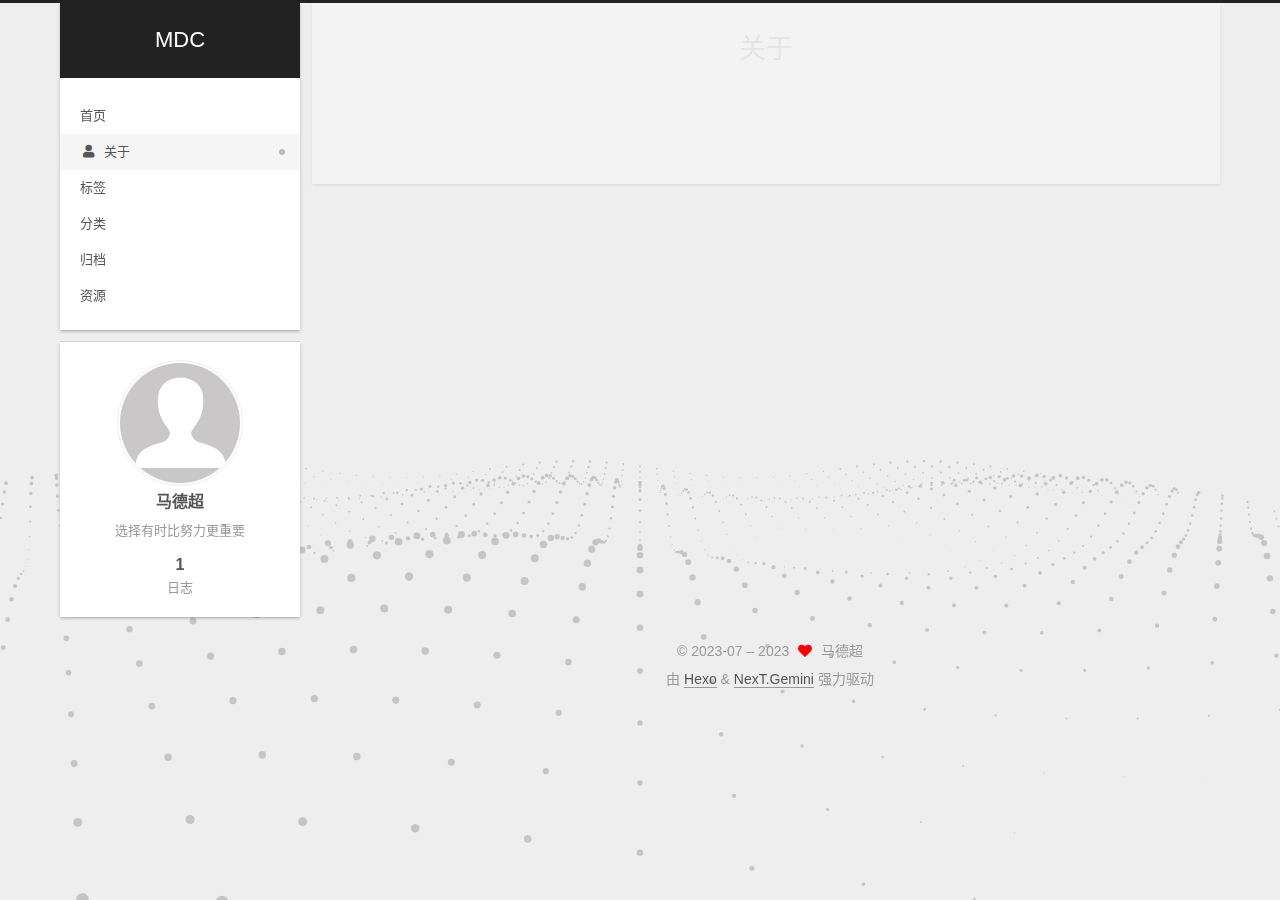
==== about/index.html @ f2f927be "Site updated: 2023-07-15 07:25:05" ====
<!DOCTYPE html>
<html lang="zh-CN">
<head>
  <meta charset="UTF-8">
<meta name="viewport" content="width=device-width, initial-scale=1, maximum-scale=2">
<meta name="theme-color" content="#222">
<meta name="generator" content="Hexo 6.3.0">
  <link rel="apple-touch-icon" sizes="180x180" href="/images/apple-touch-icon-next.png">
  <link rel="icon" type="image/png" sizes="32x32" href="/images/favicon-32x32-next.png">
  <link rel="icon" type="image/png" sizes="16x16" href="/images/favicon-16x16-next.png">
  <link rel="mask-icon" href="/images/logo.svg" color="#222">

<link rel="stylesheet" href="/css/main.css">


<link rel="stylesheet" href="/lib/font-awesome/css/all.min.css">

<script id="hexo-configurations">
    var NexT = window.NexT || {};
    var CONFIG = {"hostname":"chujians.github.io","root":"/","scheme":"Gemini","version":"7.8.0","exturl":false,"sidebar":{"position":"left","display":"post","padding":18,"offset":12,"onmobile":false},"copycode":{"enable":false,"show_result":false,"style":null},"back2top":{"enable":true,"sidebar":false,"scrollpercent":false},"bookmark":{"enable":false,"color":"#222","save":"auto"},"fancybox":false,"mediumzoom":false,"lazyload":false,"pangu":false,"comments":{"style":"tabs","active":null,"storage":true,"lazyload":false,"nav":null},"algolia":{"hits":{"per_page":10},"labels":{"input_placeholder":"Search for Posts","hits_empty":"We didn't find any results for the search: ${query}","hits_stats":"${hits} results found in ${time} ms"}},"localsearch":{"enable":false,"trigger":"auto","top_n_per_article":1,"unescape":false,"preload":false},"motion":{"enable":true,"async":false,"transition":{"post_block":"fadeIn","post_header":"slideDownIn","post_body":"slideDownIn","coll_header":"slideLeftIn","sidebar":"slideUpIn"}}};
  </script>

  <meta name="description" content="选择有时比努力更重要">
<meta property="og:type" content="website">
<meta property="og:title" content="关于">
<meta property="og:url" content="https://chujians.github.io/about/index.html">
<meta property="og:site_name" content="MDC">
<meta property="og:description" content="选择有时比努力更重要">
<meta property="og:locale" content="zh_CN">
<meta property="article:published_time" content="2023-07-14T22:57:13.000Z">
<meta property="article:modified_time" content="2023-07-14T23:01:18.407Z">
<meta property="article:author" content="马德超">
<meta name="twitter:card" content="summary">

<link rel="canonical" href="https://chujians.github.io/about/">


<script id="page-configurations">
  // https://hexo.io/docs/variables.html
  CONFIG.page = {
    sidebar: "",
    isHome : false,
    isPost : false,
    lang   : 'zh-CN'
  };
</script>

  <title>关于 | MDC
</title>
  






  <noscript>
  <style>
  .use-motion .brand,
  .use-motion .menu-item,
  .sidebar-inner,
  .use-motion .post-block,
  .use-motion .pagination,
  .use-motion .comments,
  .use-motion .post-header,
  .use-motion .post-body,
  .use-motion .collection-header { opacity: initial; }

  .use-motion .site-title,
  .use-motion .site-subtitle {
    opacity: initial;
    top: initial;
  }

  .use-motion .logo-line-before i { left: initial; }
  .use-motion .logo-line-after i { right: initial; }
  </style>
</noscript>

</head>

<body itemscope itemtype="http://schema.org/WebPage">
  <div class="container use-motion">
    <div class="headband"></div>

    <header class="header" itemscope itemtype="http://schema.org/WPHeader">
      <div class="header-inner"><div class="site-brand-container">
  <div class="site-nav-toggle">
    <div class="toggle" aria-label="切换导航栏">
      <span class="toggle-line toggle-line-first"></span>
      <span class="toggle-line toggle-line-middle"></span>
      <span class="toggle-line toggle-line-last"></span>
    </div>
  </div>

  <div class="site-meta">

    <a href="/" class="brand" rel="start">
      <span class="logo-line-before"><i></i></span>
      <h1 class="site-title">MDC</h1>
      <span class="logo-line-after"><i></i></span>
    </a>
  </div>

  <div class="site-nav-right">
    <div class="toggle popup-trigger">
    </div>
  </div>
</div>




<nav class="site-nav">
  <ul id="menu" class="main-menu menu">
        <li class="menu-item menu-item-home">

    <a href="/" rel="section"><i class="home fa-fw"></i>首页</a>

  </li>
        <li class="menu-item menu-item-about">

    <a href="/about/" rel="section"><i class="fa fa-user fa-fw"></i>关于</a>

  </li>
        <li class="menu-item menu-item-tags">

    <a href="/tags/" rel="section"><i class="tags fa-fw"></i>标签</a>

  </li>
        <li class="menu-item menu-item-categories">

    <a href="/categories/" rel="section"><i class="th fa-fw"></i>分类</a>

  </li>
        <li class="menu-item menu-item-archives">

    <a href="/archives/" rel="section"><i class="archive fa-fw"></i>归档</a>

  </li>
        <li class="menu-item menu-item-resources">

    <a href="/resources/" rel="section"><i class="download fa-fw"></i>资源</a>

  </li>
  </ul>
</nav>




</div>
    </header>

    
  <div class="back-to-top">
    <i class="fa fa-arrow-up"></i>
    <span>0%</span>
  </div>


    <main class="main">
      <div class="main-inner">
        <div class="content-wrap">
          
  
  

          <div class="content page posts-expand">
            

    
    
    
    <div class="post-block" lang="zh-CN">
      <header class="post-header">

<h1 class="post-title" itemprop="name headline">关于
</h1>

<div class="post-meta">
  

</div>

</header>

      
      
      
      <div class="post-body">
          
      </div>
      
      
      
    </div>
    

    
    
    


          </div>
          

<script>
  window.addEventListener('tabs:register', () => {
    let { activeClass } = CONFIG.comments;
    if (CONFIG.comments.storage) {
      activeClass = localStorage.getItem('comments_active') || activeClass;
    }
    if (activeClass) {
      let activeTab = document.querySelector(`a[href="#comment-${activeClass}"]`);
      if (activeTab) {
        activeTab.click();
      }
    }
  });
  if (CONFIG.comments.storage) {
    window.addEventListener('tabs:click', event => {
      if (!event.target.matches('.tabs-comment .tab-content .tab-pane')) return;
      let commentClass = event.target.classList[1];
      localStorage.setItem('comments_active', commentClass);
    });
  }
</script>

        </div>
          
  
  <div class="toggle sidebar-toggle">
    <span class="toggle-line toggle-line-first"></span>
    <span class="toggle-line toggle-line-middle"></span>
    <span class="toggle-line toggle-line-last"></span>
  </div>

  <aside class="sidebar">
    <div class="sidebar-inner">

      <ul class="sidebar-nav motion-element">
        <li class="sidebar-nav-toc">
          文章目录
        </li>
        <li class="sidebar-nav-overview">
          站点概览
        </li>
      </ul>

      <!--noindex-->
      <div class="post-toc-wrap sidebar-panel">
      </div>
      <!--/noindex-->

      <div class="site-overview-wrap sidebar-panel">
        <div class="site-author motion-element" itemprop="author" itemscope itemtype="http://schema.org/Person">
    <img class="site-author-image" itemprop="image" alt="马德超"
      src="/images/avatar.gif">
  <p class="site-author-name" itemprop="name">马德超</p>
  <div class="site-description" itemprop="description">选择有时比努力更重要</div>
</div>
<div class="site-state-wrap motion-element">
  <nav class="site-state">
      <div class="site-state-item site-state-posts">
          <a href="/archives/">
        
          <span class="site-state-item-count">1</span>
          <span class="site-state-item-name">日志</span>
        </a>
      </div>
  </nav>
</div>



      </div>

    </div>
  </aside>
  <div id="sidebar-dimmer"></div>


      </div>
    </main>

    <footer class="footer">
      <div class="footer-inner">
        

        

<div class="copyright">
  
  &copy; 2023-07 – 
  <span itemprop="copyrightYear">2023</span>
  <span class="with-love">
    <i class="fa fa-heart"></i>
  </span>
  <span class="author" itemprop="copyrightHolder">马德超</span>
</div>
  <div class="powered-by">由 <a href="https://hexo.io/" class="theme-link" rel="noopener" target="_blank">Hexo</a> & <a href="https://theme-next.org/" class="theme-link" rel="noopener" target="_blank">NexT.Gemini</a> 强力驱动
  </div>

        








      </div>
    </footer>
  </div>

  
  <script src="/lib/anime.min.js"></script>
  <script src="/lib/velocity/velocity.min.js"></script>
  <script src="/lib/velocity/velocity.ui.min.js"></script>

<script src="/js/utils.js"></script>

<script src="/js/motion.js"></script>


<script src="/js/schemes/pisces.js"></script>


<script src="/js/next-boot.js"></script>


  <script defer src="/lib/three/three.min.js"></script>
    <script defer src="/lib/three/three-waves.min.js"></script>


  















  

  

</body>
</html>
---- css/main.css ----
:root {
  --body-bg-color: #eee;
  --content-bg-color: #fff;
  --card-bg-color: #f5f5f5;
  --text-color: #555;
  --blockquote-color: #666;
  --link-color: #555;
  --link-hover-color: #222;
  --brand-color: #fff;
  --brand-hover-color: #fff;
  --table-row-odd-bg-color: #f9f9f9;
  --table-row-hover-bg-color: #f5f5f5;
  --menu-item-bg-color: #f5f5f5;
  --btn-default-bg: #fff;
  --btn-default-color: #555;
  --btn-default-border-color: #555;
  --btn-default-hover-bg: #222;
  --btn-default-hover-color: #fff;
  --btn-default-hover-border-color: #222;
}
html {
  line-height: 1.15; /* 1 */
  -webkit-text-size-adjust: 100%; /* 2 */
}
body {
  margin: 0;
}
main {
  display: block;
}
h1 {
  font-size: 2em;
  margin: 0.67em 0;
}
hr {
  box-sizing: content-box; /* 1 */
  height: 0; /* 1 */
  overflow: visible; /* 2 */
}
pre {
  font-family: monospace, monospace; /* 1 */
  font-size: 1em; /* 2 */
}
a {
  background: transparent;
}
abbr[title] {
  border-bottom: none; /* 1 */
  text-decoration: underline; /* 2 */
  text-decoration: underline dotted; /* 2 */
}
b,
strong {
  font-weight: bolder;
}
code,
kbd,
samp {
  font-family: monospace, monospace; /* 1 */
  font-size: 1em; /* 2 */
}
small {
  font-size: 80%;
}
sub,
sup {
  font-size: 75%;
  line-height: 0;
  position: relative;
  vertical-align: baseline;
}
sub {
  bottom: -0.25em;
}
sup {
  top: -0.5em;
}
img {
  border-style: none;
}
button,
input,
optgroup,
select,
textarea {
  font-family: inherit; /* 1 */
  font-size: 100%; /* 1 */
  line-height: 1.15; /* 1 */
  margin: 0; /* 2 */
}
button,
input {
/* 1 */
  overflow: visible;
}
button,
select {
/* 1 */
  text-transform: none;
}
button,
[type='button'],
[type='reset'],
[type='submit'] {
  -webkit-appearance: button;
}
button::-moz-focus-inner,
[type='button']::-moz-focus-inner,
[type='reset']::-moz-focus-inner,
[type='submit']::-moz-focus-inner {
  border-style: none;
  padding: 0;
}
button:-moz-focusring,
[type='button']:-moz-focusring,
[type='reset']:-moz-focusring,
[type='submit']:-moz-focusring {
  outline: 1px dotted ButtonText;
}
fieldset {
  padding: 0.35em 0.75em 0.625em;
}
legend {
  box-sizing: border-box; /* 1 */
  color: inherit; /* 2 */
  display: table; /* 1 */
  max-width: 100%; /* 1 */
  padding: 0; /* 3 */
  white-space: normal; /* 1 */
}
progress {
  vertical-align: baseline;
}
textarea {
  overflow: auto;
}
[type='checkbox'],
[type='radio'] {
  box-sizing: border-box; /* 1 */
  padding: 0; /* 2 */
}
[type='number']::-webkit-inner-spin-button,
[type='number']::-webkit-outer-spin-button {
  height: auto;
}
[type='search'] {
  outline-offset: -2px; /* 2 */
  -webkit-appearance: textfield; /* 1 */
}
[type='search']::-webkit-search-decoration {
  -webkit-appearance: none;
}
::-webkit-file-upload-button {
  font: inherit; /* 2 */
  -webkit-appearance: button; /* 1 */
}
details {
  display: block;
}
summary {
  display: list-item;
}
template {
  display: none;
}
[hidden] {
  display: none;
}
::selection {
  background: #262a30;
  color: #eee;
}
html,
body {
  height: 100%;
}
body {
  background: var(--body-bg-color);
  color: var(--text-color);
  font-family: 'Lato', "PingFang SC", "Microsoft YaHei", sans-serif;
  font-size: 1em;
  line-height: 2;
}
@media (max-width: 991px) {
  body {
    padding-left: 0 !important;
    padding-right: 0 !important;
  }
}
h1,
h2,
h3,
h4,
h5,
h6 {
  font-family: 'Lato', "PingFang SC", "Microsoft YaHei", sans-serif;
  font-weight: bold;
  line-height: 1.5;
  margin: 20px 0 15px;
}
h1 {
  font-size: 1.5em;
}
h2 {
  font-size: 1.375em;
}
h3 {
  font-size: 1.25em;
}
h4 {
  font-size: 1.125em;
}
h5 {
  font-size: 1em;
}
h6 {
  font-size: 0.875em;
}
p {
  margin: 0 0 20px 0;
}
a,
span.exturl {
  border-bottom: 1px solid #999;
  color: var(--link-color);
  outline: 0;
  text-decoration: none;
  overflow-wrap: break-word;
  word-wrap: break-word;
  cursor: pointer;
}
a:hover,
span.exturl:hover {
  border-bottom-color: var(--link-hover-color);
  color: var(--link-hover-color);
}
iframe,
img,
video {
  display: block;
  margin-left: auto;
  margin-right: auto;
  max-width: 100%;
}
hr {
  background-image: repeating-linear-gradient(-45deg, #ddd, #ddd 4px, transparent 4px, transparent 8px);
  border: 0;
  height: 3px;
  margin: 40px 0;
}
blockquote {
  border-left: 4px solid #ddd;
  color: var(--blockquote-color);
  margin: 0;
  padding: 0 15px;
}
blockquote cite::before {
  content: '-';
  padding: 0 5px;
}
dt {
  font-weight: bold;
}
dd {
  margin: 0;
  padding: 0;
}
kbd {
  background-color: #f5f5f5;
  background-image: linear-gradient(#eee, #fff, #eee);
  border: 1px solid #ccc;
  border-radius: 0.2em;
  box-shadow: 0.1em 0.1em 0.2em rgba(0,0,0,0.1);
  color: #555;
  font-family: inherit;
  padding: 0.1em 0.3em;
  white-space: nowrap;
}
.table-container {
  overflow: auto;
}
table {
  border-collapse: collapse;
  border-spacing: 0;
  font-size: 0.875em;
  margin: 0 0 20px 0;
  width: 100%;
}
tbody tr:nth-of-type(odd) {
  background: var(--table-row-odd-bg-color);
}
tbody tr:hover {
  background: var(--table-row-hover-bg-color);
}
caption,
th,
td {
  font-weight: normal;
  padding: 8px;
  vertical-align: middle;
}
th,
td {
  border: 1px solid #ddd;
  border-bottom: 3px solid #ddd;
}
th {
  font-weight: 700;
  padding-bottom: 10px;
}
td {
  border-bottom-width: 1px;
}
.btn {
  background: var(--btn-default-bg);
  border: 2px solid var(--btn-default-border-color);
  border-radius: 2px;
  color: var(--btn-default-color);
  display: inline-block;
  font-size: 0.875em;
  line-height: 2;
  padding: 0 20px;
  text-decoration: none;
  transition-property: background-color;
  transition-delay: 0s;
  transition-duration: 0.2s;
  transition-timing-function: ease-in-out;
}
.btn:hover {
  background: var(--btn-default-hover-bg);
  border-color: var(--btn-default-hover-border-color);
  color: var(--btn-default-hover-color);
}
.btn + .btn {
  margin: 0 0 8px 8px;
}
.btn .fa-fw {
  text-align: left;
  width: 1.285714285714286em;
}
.toggle {
  line-height: 0;
}
.toggle .toggle-line {
  background: #fff;
  display: inline-block;
  height: 2px;
  left: 0;
  position: relative;
  top: 0;
  transition: all 0.4s;
  vertical-align: top;
  width: 100%;
}
.toggle .toggle-line:not(:first-child) {
  margin-top: 3px;
}
.toggle.toggle-arrow .toggle-line-first {
  left: 50%;
  top: 2px;
  transform: rotate(45deg);
  width: 50%;
}
.toggle.toggle-arrow .toggle-line-middle {
  left: 2px;
  width: 90%;
}
.toggle.toggle-arrow .toggle-line-last {
  left: 50%;
  top: -2px;
  transform: rotate(-45deg);
  width: 50%;
}
.toggle.toggle-close .toggle-line-first {
  transform: rotate(-45deg);
  top: 5px;
}
.toggle.toggle-close .toggle-line-middle {
  opacity: 0;
}
.toggle.toggle-close .toggle-line-last {
  transform: rotate(45deg);
  top: -5px;
}
.highlight,
pre {
  background: #f7f7f7;
  color: #4d4d4c;
  line-height: 1.6;
  margin: 0 auto 20px;
}
pre,
code {
  font-family: consolas, Menlo, monospace, "PingFang SC", "Microsoft YaHei";
}
code {
  background: #eee;
  border-radius: 3px;
  color: #555;
  padding: 2px 4px;
  overflow-wrap: break-word;
  word-wrap: break-word;
}
.highlight *::selection {
  background: #d6d6d6;
}
.highlight pre {
  border: 0;
  margin: 0;
  padding: 10px 0;
}
.highlight table {
  border: 0;
  margin: 0;
  width: auto;
}
.highlight td {
  border: 0;
  padding: 0;
}
.highlight figcaption {
  background: #eff2f3;
  color: #4d4d4c;
  display: flex;
  font-size: 0.875em;
  justify-content: space-between;
  line-height: 1.2;
  padding: 0.5em;
}
.highlight figcaption a {
  color: #4d4d4c;
}
.highlight figcaption a:hover {
  border-bottom-color: #4d4d4c;
}
.highlight .gutter {
  -moz-user-select: none;
  -ms-user-select: none;
  -webkit-user-select: none;
  user-select: none;
}
.highlight .gutter pre {
  background: #eff2f3;
  color: #869194;
  padding-left: 10px;
  padding-right: 10px;
  text-align: right;
}
.highlight .code pre {
  background: #f7f7f7;
  padding-left: 10px;
  width: 100%;
}
.gist table {
  width: auto;
}
.gist table td {
  border: 0;
}
pre {
  overflow: auto;
  padding: 10px;
}
pre code {
  background: none;
  color: #4d4d4c;
  font-size: 0.875em;
  padding: 0;
  text-shadow: none;
}
pre .deletion {
  background: #fdd;
}
pre .addition {
  background: #dfd;
}
pre .meta {
  color: #eab700;
  -moz-user-select: none;
  -ms-user-select: none;
  -webkit-user-select: none;
  user-select: none;
}
pre .comment {
  color: #8e908c;
}
pre .variable,
pre .attribute,
pre .tag,
pre .name,
pre .regexp,
pre .ruby .constant,
pre .xml .tag .title,
pre .xml .pi,
pre .xml .doctype,
pre .html .doctype,
pre .css .id,
pre .css .class,
pre .css .pseudo {
  color: #c82829;
}
pre .number,
pre .preprocessor,
pre .built_in,
pre .builtin-name,
pre .literal,
pre .params,
pre .constant,
pre .command {
  color: #f5871f;
}
pre .ruby .class .title,
pre .css .rules .attribute,
pre .string,
pre .symbol,
pre .value,
pre .inheritance,
pre .header,
pre .ruby .symbol,
pre .xml .cdata,
pre .special,
pre .formula {
  color: #718c00;
}
pre .title,
pre .css .hexcolor {
  color: #3e999f;
}
pre .function,
pre .python .decorator,
pre .python .title,
pre .ruby .function .title,
pre .ruby .title .keyword,
pre .perl .sub,
pre .javascript .title,
pre .coffeescript .title {
  color: #4271ae;
}
pre .keyword,
pre .javascript .function {
  color: #8959a8;
}
.blockquote-center {
  border-left: none;
  margin: 40px 0;
  padding: 0;
  position: relative;
  text-align: center;
}
.blockquote-center .fa {
  display: block;
  opacity: 0.6;
  position: absolute;
  width: 100%;
}
.blockquote-center .fa-quote-left {
  border-top: 1px solid #ccc;
  text-align: left;
  top: -20px;
}
.blockquote-center .fa-quote-right {
  border-bottom: 1px solid #ccc;
  text-align: right;
  bottom: -20px;
}
.blockquote-center p,
.blockquote-center div {
  text-align: center;
}
.post-body .group-picture img {
  margin: 0 auto;
  padding: 0 3px;
}
.group-picture-row {
  margin-bottom: 6px;
  overflow: hidden;
}
.group-picture-column {
  float: left;
  margin-bottom: 10px;
}
.post-body .label {
  color: #555;
  display: inline;
  padding: 0 2px;
}
.post-body .label.default {
  background: #f0f0f0;
}
.post-body .label.primary {
  background: #efe6f7;
}
.post-body .label.info {
  background: #e5f2f8;
}
.post-body .label.success {
  background: #e7f4e9;
}
.post-body .label.warning {
  background: #fcf6e1;
}
.post-body .label.danger {
  background: #fae8eb;
}
.post-body .tabs {
  margin-bottom: 20px;
}
.post-body .tabs,
.tabs-comment {
  display: block;
  padding-top: 10px;
  position: relative;
}
.post-body .tabs ul.nav-tabs,
.tabs-comment ul.nav-tabs {
  display: flex;
  flex-wrap: wrap;
  margin: 0;
  margin-bottom: -1px;
  padding: 0;
}
@media (max-width: 413px) {
  .post-body .tabs ul.nav-tabs,
  .tabs-comment ul.nav-tabs {
    display: block;
    margin-bottom: 5px;
  }
}
.post-body .tabs ul.nav-tabs li.tab,
.tabs-comment ul.nav-tabs li.tab {
  border-bottom: 1px solid #ddd;
  border-left: 1px solid transparent;
  border-right: 1px solid transparent;
  border-top: 3px solid transparent;
  flex-grow: 1;
  list-style-type: none;
  border-radius: 0 0 0 0;
}
@media (max-width: 413px) {
  .post-body .tabs ul.nav-tabs li.tab,
  .tabs-comment ul.nav-tabs li.tab {
    border-bottom: 1px solid transparent;
    border-left: 3px solid transparent;
    border-right: 1px solid transparent;
    border-top: 1px solid transparent;
  }
}
@media (max-width: 413px) {
  .post-body .tabs ul.nav-tabs li.tab,
  .tabs-comment ul.nav-tabs li.tab {
    border-radius: 0;
  }
}
.post-body .tabs ul.nav-tabs li.tab a,
.tabs-comment ul.nav-tabs li.tab a {
  border-bottom: initial;
  display: block;
  line-height: 1.8;
  outline: 0;
  padding: 0.25em 0.75em;
  text-align: center;
  transition-delay: 0s;
  transition-duration: 0.2s;
  transition-timing-function: ease-out;
}
.post-body .tabs ul.nav-tabs li.tab a i,
.tabs-comment ul.nav-tabs li.tab a i {
  width: 1.285714285714286em;
}
.post-body .tabs ul.nav-tabs li.tab.active,
.tabs-comment ul.nav-tabs li.tab.active {
  border-bottom: 1px solid transparent;
  border-left: 1px solid #ddd;
  border-right: 1px solid #ddd;
  border-top: 3px solid #fc6423;
}
@media (max-width: 413px) {
  .post-body .tabs ul.nav-tabs li.tab.active,
  .tabs-comment ul.nav-tabs li.tab.active {
    border-bottom: 1px solid #ddd;
    border-left: 3px solid #fc6423;
    border-right: 1px solid #ddd;
    border-top: 1px solid #ddd;
  }
}
.post-body .tabs ul.nav-tabs li.tab.active a,
.tabs-comment ul.nav-tabs li.tab.active a {
  color: var(--link-color);
  cursor: default;
}
.post-body .tabs .tab-content .tab-pane,
.tabs-comment .tab-content .tab-pane {
  border: 1px solid #ddd;
  border-top: 0;
  padding: 20px 20px 0 20px;
  border-radius: 0;
}
.post-body .tabs .tab-content .tab-pane:not(.active),
.tabs-comment .tab-content .tab-pane:not(.active) {
  display: none;
}
.post-body .tabs .tab-content .tab-pane.active,
.tabs-comment .tab-content .tab-pane.active {
  display: block;
}
.post-body .tabs .tab-content .tab-pane.active:nth-of-type(1),
.tabs-comment .tab-content .tab-pane.active:nth-of-type(1) {
  border-radius: 0 0 0 0;
}
@media (max-width: 413px) {
  .post-body .tabs .tab-content .tab-pane.active:nth-of-type(1),
  .tabs-comment .tab-content .tab-pane.active:nth-of-type(1) {
    border-radius: 0;
  }
}
.post-body .note {
  border-radius: 3px;
  margin-bottom: 20px;
  padding: 1em;
  position: relative;
  border: 1px solid #eee;
  border-left-width: 5px;
}
.post-body .note h2,
.post-body .note h3,
.post-body .note h4,
.post-body .note h5,
.post-body .note h6 {
  margin-top: 0;
  border-bottom: initial;
  margin-bottom: 0;
  padding-top: 0;
}
.post-body .note p:first-child,
.post-body .note ul:first-child,
.post-body .note ol:first-child,
.post-body .note table:first-child,
.post-body .note pre:first-child,
.post-body .note blockquote:first-child,
.post-body .note img:first-child {
  margin-top: 0;
}
.post-body .note p:last-child,
.post-body .note ul:last-child,
.post-body .note ol:last-child,
.post-body .note table:last-child,
.post-body .note pre:last-child,
.post-body .note blockquote:last-child,
.post-body .note img:last-child {
  margin-bottom: 0;
}
.post-body .note.default {
  border-left-color: #777;
}
.post-body .note.default h2,
.post-body .note.default h3,
.post-body .note.default h4,
.post-body .note.default h5,
.post-body .note.default h6 {
  color: #777;
}
.post-body .note.primary {
  border-left-color: #6f42c1;
}
.post-body .note.primary h2,
.post-body .note.primary h3,
.post-body .note.primary h4,
.post-body .note.primary h5,
.post-body .note.primary h6 {
  color: #6f42c1;
}
.post-body .note.info {
  border-left-color: #428bca;
}
.post-body .note.info h2,
.post-body .note.info h3,
.post-body .note.info h4,
.post-body .note.info h5,
.post-body .note.info h6 {
  color: #428bca;
}
.post-body .note.success {
  border-left-color: #5cb85c;
}
.post-body .note.success h2,
.post-body .note.success h3,
.post-body .note.success h4,
.post-body .note.success h5,
.post-body .note.success h6 {
  color: #5cb85c;
}
.post-body .note.warning {
  border-left-color: #f0ad4e;
}
.post-body .note.warning h2,
.post-body .note.warning h3,
.post-body .note.warning h4,
.post-body .note.warning h5,
.post-body .note.warning h6 {
  color: #f0ad4e;
}
.post-body .note.danger {
  border-left-color: #d9534f;
}
.post-body .note.danger h2,
.post-body .note.danger h3,
.post-body .note.danger h4,
.post-body .note.danger h5,
.post-body .note.danger h6 {
  color: #d9534f;
}
.pagination .prev,
.pagination .next,
.pagination .page-number,
.pagination .space {
  display: inline-block;
  margin: 0 10px;
  padding: 0 11px;
  position: relative;
  top: -1px;
}
@media (max-width: 767px) {
  .pagination .prev,
  .pagination .next,
  .pagination .page-number,
  .pagination .space {
    margin: 0 5px;
  }
}
.pagination {
  border-top: 1px solid #eee;
  margin: 120px 0 0;
  text-align: center;
}
.pagination .prev,
.pagination .next,
.pagination .page-number {
  border-bottom: 0;
  border-top: 1px solid #eee;
  transition-property: border-color;
  transition-delay: 0s;
  transition-duration: 0.2s;
  transition-timing-function: ease-in-out;
}
.pagination .prev:hover,
.pagination .next:hover,
.pagination .page-number:hover {
  border-top-color: #222;
}
.pagination .space {
  margin: 0;
  padding: 0;
}
.pagination .prev {
  margin-left: 0;
}
.pagination .next {
  margin-right: 0;
}
.pagination .page-number.current {
  background: #ccc;
  border-top-color: #ccc;
  color: #fff;
}
@media (max-width: 767px) {
  .pagination {
    border-top: none;
  }
  .pagination .prev,
  .pagination .next,
  .pagination .page-number {
    border-bottom: 1px solid #eee;
    border-top: 0;
    margin-bottom: 10px;
    padding: 0 10px;
  }
  .pagination .prev:hover,
  .pagination .next:hover,
  .pagination .page-number:hover {
    border-bottom-color: #222;
  }
}
.comments {
  margin-top: 60px;
  overflow: hidden;
}
.comment-button-group {
  display: flex;
  flex-wrap: wrap-reverse;
  justify-content: center;
  margin: 1em 0;
}
.comment-button-group .comment-button {
  margin: 0.1em 0.2em;
}
.comment-button-group .comment-button.active {
  background: var(--btn-default-hover-bg);
  border-color: var(--btn-default-hover-border-color);
  color: var(--btn-default-hover-color);
}
.comment-position {
  display: none;
}
.comment-position.active {
  display: block;
}
.tabs-comment {
  background: var(--content-bg-color);
  margin-top: 4em;
  padding-top: 0;
}
.tabs-comment .comments {
  border: 0;
  box-shadow: none;
  margin-top: 0;
  padding-top: 0;
}
.container {
  min-height: 100%;
  position: relative;
}
.main-inner {
  margin: 0 auto;
  width: calc(100% - 20px);
}
@media (min-width: 1200px) {
  .main-inner {
    width: 1160px;
  }
}
@media (min-width: 1600px) {
  .main-inner {
    width: 73%;
  }
}
@media (max-width: 767px) {
  .content-wrap {
    padding: 0 20px;
  }
}
.header {
  background: transparent;
}
.header-inner {
  margin: 0 auto;
  width: calc(100% - 20px);
}
@media (min-width: 1200px) {
  .header-inner {
    width: 1160px;
  }
}
@media (min-width: 1600px) {
  .header-inner {
    width: 73%;
  }
}
.site-brand-container {
  display: flex;
  flex-shrink: 0;
  padding: 0 10px;
}
.headband {
  background: #222;
  height: 3px;
}
.site-meta {
  flex-grow: 1;
  text-align: center;
}
@media (max-width: 767px) {
  .site-meta {
    text-align: center;
  }
}
.brand {
  border-bottom: none;
  color: var(--brand-color);
  display: inline-block;
  line-height: 1.375em;
  padding: 0 40px;
  position: relative;
}
.brand:hover {
  color: var(--brand-hover-color);
}
.site-title {
  font-family: 'Lato', "PingFang SC", "Microsoft YaHei", sans-serif;
  font-size: 1.375em;
  font-weight: normal;
  margin: 0;
}
.site-subtitle {
  color: #ddd;
  font-size: 0.8125em;
  margin: 10px 0;
}
.use-motion .brand {
  opacity: 0;
}
.use-motion .site-title,
.use-motion .site-subtitle,
.use-motion .custom-logo-image {
  opacity: 0;
  position: relative;
  top: -10px;
}
.site-nav-toggle,
.site-nav-right {
  display: none;
}
@media (max-width: 767px) {
  .site-nav-toggle,
  .site-nav-right {
    display: flex;
    flex-direction: column;
    justify-content: center;
  }
}
.site-nav-toggle .toggle,
.site-nav-right .toggle {
  color: var(--text-color);
  padding: 10px;
  width: 22px;
}
.site-nav-toggle .toggle .toggle-line,
.site-nav-right .toggle .toggle-line {
  background: var(--text-color);
  border-radius: 1px;
}
.site-nav {
  display: block;
}
@media (max-width: 767px) {
  .site-nav {
    clear: both;
    display: none;
  }
}
.site-nav.site-nav-on {
  display: block;
}
.menu {
  margin-top: 20px;
  padding-left: 0;
  text-align: center;
}
.menu-item {
  display: inline-block;
  list-style: none;
  margin: 0 10px;
}
@media (max-width: 767px) {
  .menu-item {
    display: block;
    margin-top: 10px;
  }
  .menu-item.menu-item-search {
    display: none;
  }
}
.menu-item a,
.menu-item span.exturl {
  border-bottom: 0;
  display: block;
  font-size: 0.8125em;
  transition-property: border-color;
  transition-delay: 0s;
  transition-duration: 0.2s;
  transition-timing-function: ease-in-out;
}
@media (hover: none) {
  .menu-item a:hover,
  .menu-item span.exturl:hover {
    border-bottom-color: transparent !important;
  }
}
.menu-item .fa,
.menu-item .fab,
.menu-item .far,
.menu-item .fas {
  margin-right: 8px;
}
.menu-item .badge {
  display: inline-block;
  font-weight: bold;
  line-height: 1;
  margin-left: 0.35em;
  margin-top: 0.35em;
  text-align: center;
  white-space: nowrap;
}
@media (max-width: 767px) {
  .menu-item .badge {
    float: right;
    margin-left: 0;
  }
}
.menu-item-active a,
.menu .menu-item a:hover,
.menu .menu-item span.exturl:hover {
  background: var(--menu-item-bg-color);
}
.use-motion .menu-item {
  opacity: 0;
}
.sidebar {
  background: #222;
  bottom: 0;
  box-shadow: inset 0 2px 6px #000;
  position: fixed;
  top: 0;
}
@media (max-width: 991px) {
  .sidebar {
    display: none;
  }
}
.sidebar-inner {
  color: #999;
  padding: 18px 10px;
  text-align: center;
}
.cc-license {
  margin-top: 10px;
  text-align: center;
}
.cc-license .cc-opacity {
  border-bottom: none;
  opacity: 0.7;
}
.cc-license .cc-opacity:hover {
  opacity: 0.9;
}
.cc-license img {
  display: inline-block;
}
.site-author-image {
  border: 1px solid #eee;
  display: block;
  margin: 0 auto;
  max-width: 120px;
  padding: 2px;
  border-radius: 50%;
}
.site-author-name {
  color: var(--text-color);
  font-weight: 600;
  margin: 0;
  text-align: center;
}
.site-description {
  color: #999;
  font-size: 0.8125em;
  margin-top: 0;
  text-align: center;
}
.links-of-author {
  margin-top: 15px;
}
.links-of-author a,
.links-of-author span.exturl {
  border-bottom-color: #555;
  display: inline-block;
  font-size: 0.8125em;
  margin-bottom: 10px;
  margin-right: 10px;
  vertical-align: middle;
}
.links-of-author a::before,
.links-of-author span.exturl::before {
  background: #cf79ff;
  border-radius: 50%;
  content: ' ';
  display: inline-block;
  height: 4px;
  margin-right: 3px;
  vertical-align: middle;
  width: 4px;
}
.sidebar-button {
  margin-top: 15px;
}
.sidebar-button a {
  border: 1px solid #fc6423;
  border-radius: 4px;
  color: #fc6423;
  display: inline-block;
  padding: 0 15px;
}
.sidebar-button a .fa,
.sidebar-button a .fab,
.sidebar-button a .far,
.sidebar-button a .fas {
  margin-right: 5px;
}
.sidebar-button a:hover {
  background: #fc6423;
  border: 1px solid #fc6423;
  color: #fff;
}
.sidebar-button a:hover .fa,
.sidebar-button a:hover .fab,
.sidebar-button a:hover .far,
.sidebar-button a:hover .fas {
  color: #fff;
}
.links-of-blogroll {
  font-size: 0.8125em;
  margin-top: 10px;
}
.links-of-blogroll-title {
  font-size: 0.875em;
  font-weight: 600;
  margin-top: 0;
}
.links-of-blogroll-list {
  list-style: none;
  margin: 0;
  padding: 0;
}
#sidebar-dimmer {
  display: none;
}
@media (max-width: 767px) {
  #sidebar-dimmer {
    background: #000;
    display: block;
    height: 100%;
    left: 100%;
    opacity: 0;
    position: fixed;
    top: 0;
    width: 100%;
    z-index: 1100;
  }
  .sidebar-active + #sidebar-dimmer {
    opacity: 0.7;
    transform: translateX(-100%);
    transition: opacity 0.5s;
  }
}
.sidebar-nav {
  margin: 0;
  padding-bottom: 20px;
  padding-left: 0;
}
.sidebar-nav li {
  border-bottom: 1px solid transparent;
  color: var(--text-color);
  cursor: pointer;
  display: inline-block;
  font-size: 0.875em;
}
.sidebar-nav li.sidebar-nav-overview {
  margin-left: 10px;
}
.sidebar-nav li:hover {
  color: #fc6423;
}
.sidebar-nav .sidebar-nav-active {
  border-bottom-color: #fc6423;
  color: #fc6423;
}
.sidebar-nav .sidebar-nav-active:hover {
  color: #fc6423;
}
.sidebar-panel {
  display: none;
  overflow-x: hidden;
  overflow-y: auto;
}
.sidebar-panel-active {
  display: block;
}
.sidebar-toggle {
  background: #222;
  bottom: 45px;
  cursor: pointer;
  height: 14px;
  left: 30px;
  padding: 5px;
  position: fixed;
  width: 14px;
  z-index: 1300;
}
@media (max-width: 991px) {
  .sidebar-toggle {
    left: 20px;
    opacity: 0.8;
    display: none;
  }
}
.sidebar-toggle:hover .toggle-line {
  background: #fc6423;
}
.post-toc {
  font-size: 0.875em;
}
.post-toc ol {
  list-style: none;
  margin: 0;
  padding: 0 2px 5px 10px;
  text-align: left;
}
.post-toc ol > ol {
  padding-left: 0;
}
.post-toc ol a {
  transition-property: all;
  transition-delay: 0s;
  transition-duration: 0.2s;
  transition-timing-function: ease-in-out;
}
.post-toc .nav-item {
  line-height: 1.8;
  overflow: hidden;
  text-overflow: ellipsis;
  white-space: nowrap;
}
.post-toc .nav .nav-child {
  display: none;
}
.post-toc .nav .active > .nav-child {
  display: block;
}
.post-toc .nav .active-current > .nav-child {
  display: block;
}
.post-toc .nav .active-current > .nav-child > .nav-item {
  display: block;
}
.post-toc .nav .active > a {
  border-bottom-color: #fc6423;
  color: #fc6423;
}
.post-toc .nav .active-current > a {
  color: #fc6423;
}
.post-toc .nav .active-current > a:hover {
  color: #fc6423;
}
.site-state {
  display: flex;
  justify-content: center;
  line-height: 1.4;
  margin-top: 10px;
  overflow: hidden;
  text-align: center;
  white-space: nowrap;
}
.site-state-item {
  padding: 0 15px;
}
.site-state-item:not(:first-child) {
  border-left: 1px solid #eee;
}
.site-state-item a {
  border-bottom: none;
}
.site-state-item-count {
  display: block;
  font-size: 1em;
  font-weight: 600;
  text-align: center;
}
.site-state-item-name {
  color: #999;
  font-size: 0.8125em;
}
.footer {
  color: #999;
  font-size: 0.875em;
  padding: 20px 0;
}
.footer.footer-fixed {
  bottom: 0;
  left: 0;
  position: absolute;
  right: 0;
}
.footer-inner {
  box-sizing: border-box;
  margin: 0 auto;
  text-align: center;
  width: calc(100% - 20px);
}
@media (min-width: 1200px) {
  .footer-inner {
    width: 1160px;
  }
}
@media (min-width: 1600px) {
  .footer-inner {
    width: 73%;
  }
}
.languages {
  display: inline-block;
  font-size: 1.125em;
  position: relative;
}
.languages .lang-select-label span {
  margin: 0 0.5em;
}
.languages .lang-select {
  height: 100%;
  left: 0;
  opacity: 0;
  position: absolute;
  top: 0;
  width: 100%;
}
.with-love {
  color: #ff0000;
  display: inline-block;
  margin: 0 5px;
}
.powered-by,
.theme-info {
  display: inline-block;
}
@-moz-keyframes iconAnimate {
  0%, 100% {
    transform: scale(1);
  }
  10%, 30% {
    transform: scale(0.9);
  }
  20%, 40%, 60%, 80% {
    transform: scale(1.1);
  }
  50%, 70% {
    transform: scale(1.1);
  }
}
@-webkit-keyframes iconAnimate {
  0%, 100% {
    transform: scale(1);
  }
  10%, 30% {
    transform: scale(0.9);
  }
  20%, 40%, 60%, 80% {
    transform: scale(1.1);
  }
  50%, 70% {
    transform: scale(1.1);
  }
}
@-o-keyframes iconAnimate {
  0%, 100% {
    transform: scale(1);
  }
  10%, 30% {
    transform: scale(0.9);
  }
  20%, 40%, 60%, 80% {
    transform: scale(1.1);
  }
  50%, 70% {
    transform: scale(1.1);
  }
}
@keyframes iconAnimate {
  0%, 100% {
    transform: scale(1);
  }
  10%, 30% {
    transform: scale(0.9);
  }
  20%, 40%, 60%, 80% {
    transform: scale(1.1);
  }
  50%, 70% {
    transform: scale(1.1);
  }
}
.back-to-top {
  font-size: 12px;
  text-align: center;
  transition-delay: 0s;
  transition-duration: 0.2s;
  transition-timing-function: ease-in-out;
}
.back-to-top {
  background: #222;
  bottom: -100px;
  box-sizing: border-box;
  color: #fff;
  cursor: pointer;
  left: 30px;
  opacity: 0.6;
  padding: 0 6px;
  position: fixed;
  transition-property: bottom;
  z-index: 1300;
  width: 24px;
}
.back-to-top span {
  display: none;
}
.back-to-top:hover {
  color: #fc6423;
}
.back-to-top.back-to-top-on {
  bottom: 30px;
}
@media (max-width: 991px) {
  .back-to-top {
    left: 20px;
    opacity: 0.8;
  }
}
.post-body {
  font-family: 'Lato', "PingFang SC", "Microsoft YaHei", sans-serif;
  overflow-wrap: break-word;
  word-wrap: break-word;
}
@media (min-width: 1200px) {
  .post-body {
    font-size: 1.125em;
  }
}
.post-body .exturl .fa {
  font-size: 0.875em;
  margin-left: 4px;
}
.post-body .image-caption,
.post-body .figure .caption {
  color: #999;
  font-size: 0.875em;
  font-weight: bold;
  line-height: 1;
  margin: -20px auto 15px;
  text-align: center;
}
.post-sticky-flag {
  display: inline-block;
  transform: rotate(30deg);
}
.post-button {
  margin-top: 40px;
  text-align: center;
}
.use-motion .post-block,
.use-motion .pagination,
.use-motion .comments {
  opacity: 0;
}
.use-motion .post-header {
  opacity: 0;
}
.use-motion .post-body {
  opacity: 0;
}
.use-motion .collection-header {
  opacity: 0;
}
.posts-collapse {
  margin-left: 35px;
  position: relative;
}
@media (max-width: 767px) {
  .posts-collapse {
    margin-left: 0px;
    margin-right: 0px;
  }
}
.posts-collapse .collection-title {
  font-size: 1.125em;
  position: relative;
}
.posts-collapse .collection-title::before {
  background: #999;
  border: 1px solid #fff;
  border-radius: 50%;
  content: ' ';
  height: 10px;
  left: 0;
  margin-left: -6px;
  margin-top: -4px;
  position: absolute;
  top: 50%;
  width: 10px;
}
.posts-collapse .collection-year {
  font-size: 1.5em;
  font-weight: bold;
  margin: 60px 0;
  position: relative;
}
.posts-collapse .collection-year::before {
  background: #bbb;
  border-radius: 50%;
  content: ' ';
  height: 8px;
  left: 0;
  margin-left: -4px;
  margin-top: -4px;
  position: absolute;
  top: 50%;
  width: 8px;
}
.posts-collapse .collection-header {
  display: block;
  margin: 0 0 0 20px;
}
.posts-collapse .collection-header small {
  color: #bbb;
  margin-left: 5px;
}
.posts-collapse .post-header {
  border-bottom: 1px dashed #ccc;
  margin: 30px 0;
  padding-left: 15px;
  position: relative;
  transition-property: border;
  transition-delay: 0s;
  transition-duration: 0.2s;
  transition-timing-function: ease-in-out;
}
.posts-collapse .post-header::before {
  background: #bbb;
  border: 1px solid #fff;
  border-radius: 50%;
  content: ' ';
  height: 6px;
  left: 0;
  margin-left: -4px;
  position: absolute;
  top: 0.75em;
  transition-property: background;
  width: 6px;
  transition-delay: 0s;
  transition-duration: 0.2s;
  transition-timing-function: ease-in-out;
}
.posts-collapse .post-header:hover {
  border-bottom-color: #666;
}
.posts-collapse .post-header:hover::before {
  background: #222;
}
.posts-collapse .post-meta {
  display: inline;
  font-size: 0.75em;
  margin-right: 10px;
}
.posts-collapse .post-title {
  display: inline;
}
.posts-collapse .post-title a,
.posts-collapse .post-title span.exturl {
  border-bottom: none;
  color: var(--link-color);
}
.posts-collapse .post-title .fa-external-link-alt {
  font-size: 0.875em;
  margin-left: 5px;
}
.posts-collapse::before {
  background: #f5f5f5;
  content: ' ';
  height: 100%;
  left: 0;
  margin-left: -2px;
  position: absolute;
  top: 1.25em;
  width: 4px;
}
.post-eof {
  background: #ccc;
  height: 1px;
  margin: 80px auto 60px;
  text-align: center;
  width: 8%;
}
.post-block:last-of-type .post-eof {
  display: none;
}
.content {
  padding-top: 40px;
}
@media (min-width: 992px) {
  .post-body {
    text-align: justify;
  }
}
@media (max-width: 991px) {
  .post-body {
    text-align: justify;
  }
}
.post-body h1,
.post-body h2,
.post-body h3,
.post-body h4,
.post-body h5,
.post-body h6 {
  padding-top: 10px;
}
.post-body h1 .header-anchor,
.post-body h2 .header-anchor,
.post-body h3 .header-anchor,
.post-body h4 .header-anchor,
.post-body h5 .header-anchor,
.post-body h6 .header-anchor {
  border-bottom-style: none;
  color: #ccc;
  float: right;
  margin-left: 10px;
  visibility: hidden;
}
.post-body h1 .header-anchor:hover,
.post-body h2 .header-anchor:hover,
.post-body h3 .header-anchor:hover,
.post-body h4 .header-anchor:hover,
.post-body h5 .header-anchor:hover,
.post-body h6 .header-anchor:hover {
  color: inherit;
}
.post-body h1:hover .header-anchor,
.post-body h2:hover .header-anchor,
.post-body h3:hover .header-anchor,
.post-body h4:hover .header-anchor,
.post-body h5:hover .header-anchor,
.post-body h6:hover .header-anchor {
  visibility: visible;
}
.post-body iframe,
.post-body img,
.post-body video {
  margin-bottom: 20px;
}
.post-body .video-container {
  height: 0;
  margin-bottom: 20px;
  overflow: hidden;
  padding-top: 75%;
  position: relative;
  width: 100%;
}
.post-body .video-container iframe,
.post-body .video-container object,
.post-body .video-container embed {
  height: 100%;
  left: 0;
  margin: 0;
  position: absolute;
  top: 0;
  width: 100%;
}
.post-gallery {
  align-items: center;
  display: grid;
  grid-gap: 10px;
  grid-template-columns: 1fr 1fr 1fr;
  margin-bottom: 20px;
}
@media (max-width: 767px) {
  .post-gallery {
    grid-template-columns: 1fr 1fr;
  }
}
.post-gallery a {
  border: 0;
}
.post-gallery img {
  margin: 0;
}
.posts-expand .post-header {
  font-size: 1.125em;
}
.posts-expand .post-title {
  font-size: 1.5em;
  font-weight: normal;
  margin: initial;
  text-align: center;
  overflow-wrap: break-word;
  word-wrap: break-word;
}
.posts-expand .post-title-link {
  border-bottom: none;
  color: var(--link-color);
  display: inline-block;
  position: relative;
  vertical-align: top;
}
.posts-expand .post-title-link::before {
  background: var(--link-color);
  bottom: 0;
  content: '';
  height: 2px;
  left: 0;
  position: absolute;
  transform: scaleX(0);
  visibility: hidden;
  width: 100%;
  transition-delay: 0s;
  transition-duration: 0.2s;
  transition-timing-function: ease-in-out;
}
.posts-expand .post-title-link:hover::before {
  transform: scaleX(1);
  visibility: visible;
}
.posts-expand .post-title-link .fa-external-link-alt {
  font-size: 0.875em;
  margin-left: 5px;
}
.posts-expand .post-meta {
  color: #999;
  font-family: 'Lato', "PingFang SC", "Microsoft YaHei", sans-serif;
  font-size: 0.75em;
  margin: 3px 0 60px 0;
  text-align: center;
}
.posts-expand .post-meta .post-description {
  font-size: 0.875em;
  margin-top: 2px;
}
.posts-expand .post-meta time {
  border-bottom: 1px dashed #999;
  cursor: pointer;
}
.post-meta .post-meta-item + .post-meta-item::before {
  content: '|';
  margin: 0 0.5em;
}
.post-meta-divider {
  margin: 0 0.5em;
}
.post-meta-item-icon {
  margin-right: 3px;
}
@media (max-width: 991px) {
  .post-meta-item-icon {
    display: inline-block;
  }
}
@media (max-width: 991px) {
  .post-meta-item-text {
    display: none;
  }
}
.post-nav {
  border-top: 1px solid #eee;
  display: flex;
  justify-content: space-between;
  margin-top: 15px;
  padding: 10px 5px 0;
}
.post-nav-item {
  flex: 1;
}
.post-nav-item a {
  border-bottom: none;
  display: block;
  font-size: 0.875em;
  line-height: 1.6;
  position: relative;
}
.post-nav-item a:active {
  top: 2px;
}
.post-nav-item .fa {
  font-size: 0.75em;
}
.post-nav-item:first-child {
  margin-right: 15px;
}
.post-nav-item:first-child .fa {
  margin-right: 5px;
}
.post-nav-item:last-child {
  margin-left: 15px;
  text-align: right;
}
.post-nav-item:last-child .fa {
  margin-left: 5px;
}
.rtl.post-body p,
.rtl.post-body a,
.rtl.post-body h1,
.rtl.post-body h2,
.rtl.post-body h3,
.rtl.post-body h4,
.rtl.post-body h5,
.rtl.post-body h6,
.rtl.post-body li,
.rtl.post-body ul,
.rtl.post-body ol {
  direction: rtl;
  font-family: UKIJ Ekran;
}
.rtl.post-title {
  font-family: UKIJ Ekran;
}
.post-tags {
  margin-top: 40px;
  text-align: center;
}
.post-tags a {
  display: inline-block;
  font-size: 0.8125em;
}
.post-tags a:not(:last-child) {
  margin-right: 10px;
}
.post-widgets {
  border-top: 1px solid #eee;
  margin-top: 15px;
  text-align: center;
}
.wp_rating {
  height: 20px;
  line-height: 20px;
  margin-top: 10px;
  padding-top: 6px;
  text-align: center;
}
.social-like {
  display: flex;
  font-size: 0.875em;
  justify-content: center;
  text-align: center;
}
.reward-container {
  margin: 20px auto;
  padding: 10px 0;
  text-align: center;
  width: 90%;
}
.reward-container button {
  background: transparent;
  border: 1px solid #fc6423;
  border-radius: 0;
  color: #fc6423;
  cursor: pointer;
  line-height: 2;
  outline: 0;
  padding: 0 15px;
  vertical-align: text-top;
}
.reward-container button:hover {
  background: #fc6423;
  border: 1px solid transparent;
  color: #fa9366;
}
#qr {
  padding-top: 20px;
}
#qr a {
  border: 0;
}
#qr img {
  display: inline-block;
  margin: 0.8em 2em 0 2em;
  max-width: 100%;
  width: 180px;
}
#qr p {
  text-align: center;
}
.category-all-page .category-all-title {
  text-align: center;
}
.category-all-page .category-all {
  margin-top: 20px;
}
.category-all-page .category-list {
  list-style: none;
  margin: 0;
  padding: 0;
}
.category-all-page .category-list-item {
  margin: 5px 10px;
}
.category-all-page .category-list-count {
  color: #bbb;
}
.category-all-page .category-list-count::before {
  content: ' (';
  display: inline;
}
.category-all-page .category-list-count::after {
  content: ') ';
  display: inline;
}
.category-all-page .category-list-child {
  padding-left: 10px;
}
.event-list {
  padding: 0;
}
.event-list hr {
  background: #222;
  margin: 20px 0 45px 0;
}
.event-list hr::after {
  background: #222;
  color: #fff;
  content: 'NOW';
  display: inline-block;
  font-weight: bold;
  padding: 0 5px;
  text-align: right;
}
.event-list .event {
  background: #222;
  margin: 20px 0;
  min-height: 40px;
  padding: 15px 0 15px 10px;
}
.event-list .event .event-summary {
  color: #fff;
  margin: 0;
  padding-bottom: 3px;
}
.event-list .event .event-summary::before {
  animation: dot-flash 1s alternate infinite ease-in-out;
  color: #fff;
  content: '\f111';
  display: inline-block;
  font-size: 10px;
  margin-right: 25px;
  vertical-align: middle;
  font-family: 'Font Awesome 5 Free';
  font-weight: 900;
}
.event-list .event .event-relative-time {
  color: #bbb;
  display: inline-block;
  font-size: 12px;
  font-weight: normal;
  padding-left: 12px;
}
.event-list .event .event-details {
  color: #fff;
  display: block;
  line-height: 18px;
  margin-left: 56px;
  padding-bottom: 6px;
  padding-top: 3px;
  text-indent: -24px;
}
.event-list .event .event-details::before {
  color: #fff;
  display: inline-block;
  margin-right: 9px;
  text-align: center;
  text-indent: 0;
  width: 14px;
  font-family: 'Font Awesome 5 Free';
  font-weight: 900;
}
.event-list .event .event-details.event-location::before {
  content: '\f041';
}
.event-list .event .event-details.event-duration::before {
  content: '\f017';
}
.event-list .event-past {
  background: #f5f5f5;
}
.event-list .event-past .event-summary,
.event-list .event-past .event-details {
  color: #bbb;
  opacity: 0.9;
}
.event-list .event-past .event-summary::before,
.event-list .event-past .event-details::before {
  animation: none;
  color: #bbb;
}
@-moz-keyframes dot-flash {
  from {
    opacity: 1;
    transform: scale(1);
  }
  to {
    opacity: 0;
    transform: scale(0.8);
  }
}
@-webkit-keyframes dot-flash {
  from {
    opacity: 1;
    transform: scale(1);
  }
  to {
    opacity: 0;
    transform: scale(0.8);
  }
}
@-o-keyframes dot-flash {
  from {
    opacity: 1;
    transform: scale(1);
  }
  to {
    opacity: 0;
    transform: scale(0.8);
  }
}
@keyframes dot-flash {
  from {
    opacity: 1;
    transform: scale(1);
  }
  to {
    opacity: 0;
    transform: scale(0.8);
  }
}
ul.breadcrumb {
  font-size: 0.75em;
  list-style: none;
  margin: 1em 0;
  padding: 0 2em;
  text-align: center;
}
ul.breadcrumb li {
  display: inline;
}
ul.breadcrumb li + li::before {
  content: '/\00a0';
  font-weight: normal;
  padding: 0.5em;
}
ul.breadcrumb li + li:last-child {
  font-weight: bold;
}
.tag-cloud {
  text-align: center;
}
.tag-cloud a {
  display: inline-block;
  margin: 10px;
}
.tag-cloud a:hover {
  color: var(--link-hover-color) !important;
}
.header {
  margin: 0 auto;
  position: relative;
  width: calc(100% - 20px);
}
@media (min-width: 1200px) {
  .header {
    width: 1160px;
  }
}
@media (min-width: 1600px) {
  .header {
    width: 73%;
  }
}
@media (max-width: 991px) {
  .header {
    width: auto;
  }
}
.header-inner {
  background: var(--content-bg-color);
  border-radius: initial;
  box-shadow: 0 2px 2px 0 rgba(0,0,0,0.12), 0 3px 1px -2px rgba(0,0,0,0.06), 0 1px 5px 0 rgba(0,0,0,0.12);
  overflow: hidden;
  padding: 0;
  position: absolute;
  top: 0;
  width: 240px;
}
@media (min-width: 1200px) {
  .header-inner {
    width: 240px;
  }
}
@media (max-width: 991px) {
  .header-inner {
    border-radius: initial;
    position: relative;
    width: auto;
  }
}
.main-inner {
  align-items: flex-start;
  display: flex;
  justify-content: space-between;
  flex-direction: row-reverse;
}
@media (max-width: 991px) {
  .main-inner {
    width: auto;
  }
}
.content-wrap {
  background: var(--content-bg-color);
  border-radius: initial;
  box-shadow: 0 2px 2px 0 rgba(0,0,0,0.12), 0 3px 1px -2px rgba(0,0,0,0.06), 0 1px 5px 0 rgba(0,0,0,0.12);
  box-sizing: border-box;
  padding: 40px;
  width: calc(100% - 252px);
}
@media (max-width: 991px) {
  .content-wrap {
    border-radius: initial;
    padding: 20px;
    width: 100%;
  }
}
.footer-inner {
  padding-left: 260px;
}
.back-to-top {
  left: auto;
  right: 30px;
}
@media (max-width: 991px) {
  .back-to-top {
    right: 20px;
  }
}
@media (max-width: 991px) {
  .footer-inner {
    padding-left: 0;
    padding-right: 0;
    width: auto;
  }
}
.site-brand-container {
  background: #222;
}
@media (max-width: 991px) {
  .site-brand-container {
    box-shadow: 0 0 16px rgba(0,0,0,0.5);
  }
}
.site-meta {
  padding: 20px 0;
}
.brand {
  padding: 0;
}
.site-subtitle {
  margin: 10px 10px 0;
}
.custom-logo-image {
  margin-top: 20px;
}
@media (max-width: 991px) {
  .custom-logo-image {
    display: none;
  }
}
@media (min-width: 768px) and (max-width: 991px) {
  .site-nav-toggle,
  .site-nav-right {
    display: flex;
    flex-direction: column;
    justify-content: center;
  }
}
.site-nav-toggle .toggle,
.site-nav-right .toggle {
  color: #fff;
}
.site-nav-toggle .toggle .toggle-line,
.site-nav-right .toggle .toggle-line {
  background: #fff;
}
@media (min-width: 768px) and (max-width: 991px) {
  .site-nav {
    display: none;
  }
}
.menu .menu-item {
  display: block;
  margin: 0;
}
.menu .menu-item a,
.menu .menu-item span.exturl {
  padding: 5px 20px;
  position: relative;
  text-align: left;
  transition-property: background-color;
}
@media (max-width: 991px) {
  .menu .menu-item.menu-item-search {
    display: none;
  }
}
.menu .menu-item .badge {
  background: #ccc;
  border-radius: 10px;
  color: #fff;
  float: right;
  padding: 2px 5px;
  text-shadow: 1px 1px 0 rgba(0,0,0,0.1);
  vertical-align: middle;
}
.main-menu .menu-item-active a::after {
  background: #bbb;
  border-radius: 50%;
  content: ' ';
  height: 6px;
  margin-top: -3px;
  position: absolute;
  right: 15px;
  top: 50%;
  width: 6px;
}
.sub-menu {
  background: var(--content-bg-color);
  border-bottom: 1px solid #ddd;
  margin: 0;
  padding: 6px 0;
}
.sub-menu .menu-item {
  display: inline-block;
}
.sub-menu .menu-item a,
.sub-menu .menu-item span.exturl {
  background: transparent;
  margin: 5px 10px;
  padding: initial;
}
.sub-menu .menu-item a:hover,
.sub-menu .menu-item span.exturl:hover {
  background: transparent;
  color: #fc6423;
}
.sub-menu .menu-item-active a {
  border-bottom-color: #fc6423;
  color: #fc6423;
}
.sub-menu .menu-item-active a:hover {
  border-bottom-color: #fc6423;
}
.sidebar {
  background: var(--body-bg-color);
  box-shadow: none;
  margin-top: 100%;
  position: static;
  width: 240px;
}
@media (max-width: 991px) {
  .sidebar {
    display: none;
  }
}
.sidebar-toggle {
  display: none;
}
.sidebar-inner {
  background: var(--content-bg-color);
  border-radius: initial;
  box-shadow: 0 2px 2px 0 rgba(0,0,0,0.12), 0 3px 1px -2px rgba(0,0,0,0.06), 0 1px 5px 0 rgba(0,0,0,0.12), 0 -1px 0.5px 0 rgba(0,0,0,0.09);
  box-sizing: border-box;
  color: var(--text-color);
  width: 240px;
  opacity: 0;
}
.sidebar-inner.affix {
  position: fixed;
  top: 12px;
}
.sidebar-inner.affix-bottom {
  position: absolute;
}
.site-state-item {
  padding: 0 10px;
}
.sidebar-button {
  border-bottom: 1px dotted #ccc;
  border-top: 1px dotted #ccc;
  margin-top: 10px;
  text-align: center;
}
.sidebar-button a {
  border: 0;
  color: #fc6423;
  display: block;
}
.sidebar-button a:hover {
  background: none;
  border: 0;
  color: #e34603;
}
.sidebar-button a:hover .fa,
.sidebar-button a:hover .fab,
.sidebar-button a:hover .far,
.sidebar-button a:hover .fas {
  color: #e34603;
}
.links-of-author {
  display: flex;
  flex-wrap: wrap;
  margin-top: 10px;
  justify-content: center;
}
.links-of-author-item {
  margin: 5px 0 0;
  width: 50%;
}
.links-of-author-item a,
.links-of-author-item span.exturl {
  box-sizing: border-box;
  display: inline-block;
  margin-bottom: 0;
  margin-right: 0;
  max-width: 216px;
  overflow: hidden;
  padding: 0 5px;
  text-overflow: ellipsis;
  white-space: nowrap;
}
.links-of-author-item a,
.links-of-author-item span.exturl {
  border-bottom: none;
  display: block;
  text-decoration: none;
}
.links-of-author-item a::before,
.links-of-author-item span.exturl::before {
  display: none;
}
.links-of-author-item a:hover,
.links-of-author-item span.exturl:hover {
  background: var(--body-bg-color);
  border-radius: 4px;
}
.links-of-author-item .fa,
.links-of-author-item .fab,
.links-of-author-item .far,
.links-of-author-item .fas {
  margin-right: 2px;
}
.links-of-blogroll-item {
  padding: 0;
}
.content-wrap {
  background: initial;
  box-shadow: initial;
  padding: initial;
}
.post-block {
  background: var(--content-bg-color);
  border-radius: initial;
  box-shadow: 0 2px 2px 0 rgba(0,0,0,0.12), 0 3px 1px -2px rgba(0,0,0,0.06), 0 1px 5px 0 rgba(0,0,0,0.12);
  padding: 40px;
}
.post-block + .post-block {
  border-radius: initial;
  box-shadow: 0 2px 2px 0 rgba(0,0,0,0.12), 0 3px 1px -2px rgba(0,0,0,0.06), 0 1px 5px 0 rgba(0,0,0,0.12), 0 -1px 0.5px 0 rgba(0,0,0,0.09);
  margin-top: 12px;
}
.comments {
  background: var(--content-bg-color);
  border-radius: initial;
  box-shadow: 0 2px 2px 0 rgba(0,0,0,0.12), 0 3px 1px -2px rgba(0,0,0,0.06), 0 1px 5px 0 rgba(0,0,0,0.12), 0 -1px 0.5px 0 rgba(0,0,0,0.09);
  margin-top: 12px;
  padding: 40px;
}
.tabs-comment {
  margin-top: 1em;
}
.content {
  padding-top: initial;
}
.post-eof {
  display: none;
}
.pagination {
  background: var(--content-bg-color);
  border-radius: initial;
  border-top: initial;
  box-shadow: 0 2px 2px 0 rgba(0,0,0,0.12), 0 3px 1px -2px rgba(0,0,0,0.06), 0 1px 5px 0 rgba(0,0,0,0.12), 0 -1px 0.5px 0 rgba(0,0,0,0.09);
  margin: 12px 0 0;
  padding: 10px 0 10px;
}
.pagination .prev,
.pagination .next,
.pagination .page-number {
  margin-bottom: initial;
  top: initial;
}
.main {
  padding-bottom: initial;
}
.footer {
  bottom: auto;
}
.sub-menu {
  border-bottom: initial;
  box-shadow: 0 2px 2px 0 rgba(0,0,0,0.12), 0 3px 1px -2px rgba(0,0,0,0.06), 0 1px 5px 0 rgba(0,0,0,0.12);
}
.sub-menu + .content .post-block {
  box-shadow: 0 2px 2px 0 rgba(0,0,0,0.12), 0 3px 1px -2px rgba(0,0,0,0.06), 0 1px 5px 0 rgba(0,0,0,0.12), 0 -1px 0.5px 0 rgba(0,0,0,0.09);
  margin-top: 12px;
}
@media (min-width: 768px) and (max-width: 991px) {
  .sub-menu + .content .post-block {
    margin-top: 10px;
  }
}
@media (max-width: 767px) {
  .sub-menu + .content .post-block {
    margin-top: 8px;
  }
}
.post-body h1,
.post-body h2 {
  border-bottom: 1px solid #eee;
}
.post-body h3 {
  border-bottom: 1px dotted #eee;
}
@media (min-width: 768px) and (max-width: 991px) {
  .content-wrap {
    padding: 10px;
  }
  .posts-expand .post-button {
    margin-top: 20px;
  }
  .post-block {
    border-radius: initial;
    box-shadow: 0 2px 2px 0 rgba(0,0,0,0.12), 0 3px 1px -2px rgba(0,0,0,0.06), 0 1px 5px 0 rgba(0,0,0,0.12), 0 -1px 0.5px 0 rgba(0,0,0,0.09);
    padding: 20px;
  }
  .post-block + .post-block {
    margin-top: 10px;
  }
  .comments {
    margin-top: 10px;
    padding: 10px 20px;
  }
  .pagination {
    margin: 10px 0 0;
  }
}
@media (max-width: 767px) {
  .content-wrap {
    padding: 8px;
  }
  .posts-expand .post-button {
    margin: 12px 0;
  }
  .post-block {
    border-radius: initial;
    box-shadow: 0 2px 2px 0 rgba(0,0,0,0.12), 0 3px 1px -2px rgba(0,0,0,0.06), 0 1px 5px 0 rgba(0,0,0,0.12), 0 -1px 0.5px 0 rgba(0,0,0,0.09);
    min-height: auto;
    padding: 12px;
  }
  .post-block + .post-block {
    margin-top: 8px;
  }
  .comments {
    margin-top: 8px;
    padding: 10px 12px;
  }
  .pagination {
    margin: 8px 0 0;
  }
}
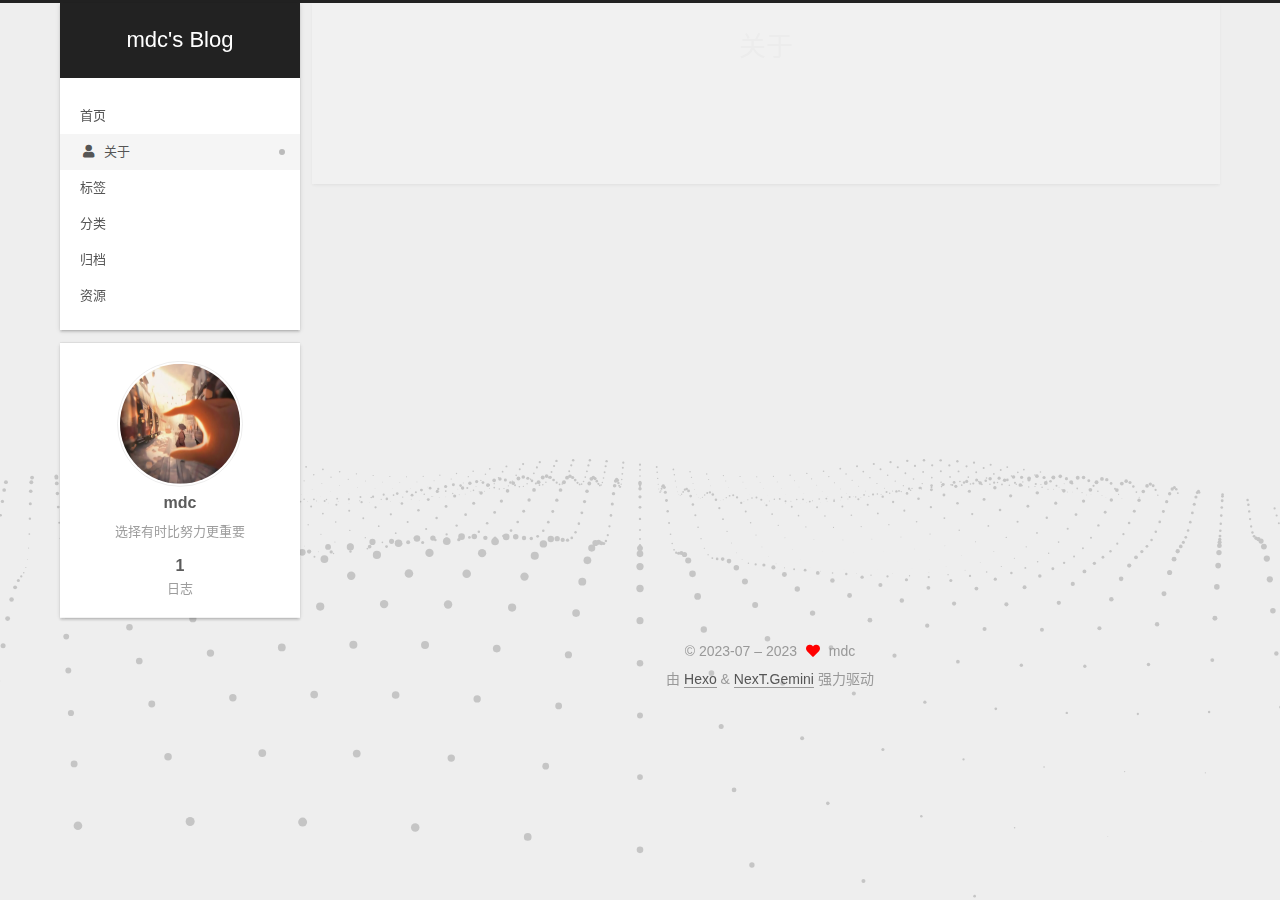
==== commit 6682a1c3: "Site updated: 2023-07-15 17:21:34" ====
--- a/about/index.html
+++ b/about/index.html
@@ -24,12 +24,12 @@
 <meta property="og:type" content="website">
 <meta property="og:title" content="关于">
 <meta property="og:url" content="https://chujians.github.io/about/index.html">
-<meta property="og:site_name" content="MDC">
+<meta property="og:site_name" content="mdc&#39;s Blog">
 <meta property="og:description" content="选择有时比努力更重要">
 <meta property="og:locale" content="zh_CN">
 <meta property="article:published_time" content="2023-07-14T22:57:13.000Z">
 <meta property="article:modified_time" content="2023-07-14T23:01:18.407Z">
-<meta property="article:author" content="马德超">
+<meta property="article:author" content="mdc">
 <meta name="twitter:card" content="summary">
 
 <link rel="canonical" href="https://chujians.github.io/about/">
@@ -45,7 +45,7 @@
   };
 </script>
 
-  <title>关于 | MDC
+  <title>关于 | mdc's Blog
 </title>
   
 
@@ -97,7 +97,7 @@
 
     <a href="/" class="brand" rel="start">
       <span class="logo-line-before"><i></i></span>
-      <h1 class="site-title">MDC</h1>
+      <h1 class="site-title">mdc's Blog</h1>
       <span class="logo-line-after"><i></i></span>
     </a>
   </div>
@@ -255,9 +255,9 @@
 
       <div class="site-overview-wrap sidebar-panel">
         <div class="site-author motion-element" itemprop="author" itemscope itemtype="http://schema.org/Person">
-    <img class="site-author-image" itemprop="image" alt="马德超"
+    <img class="site-author-image" itemprop="image" alt="mdc"
       src="/images/avatar.gif">
-  <p class="site-author-name" itemprop="name">马德超</p>
+  <p class="site-author-name" itemprop="name">mdc</p>
   <div class="site-description" itemprop="description">选择有时比努力更重要</div>
 </div>
 <div class="site-state-wrap motion-element">
@@ -297,7 +297,7 @@
   <span class="with-love">
     <i class="fa fa-heart"></i>
   </span>
-  <span class="author" itemprop="copyrightHolder">马德超</span>
+  <span class="author" itemprop="copyrightHolder">mdc</span>
 </div>
   <div class="powered-by">由 <a href="https://hexo.io/" class="theme-link" rel="noopener" target="_blank">Hexo</a> & <a href="https://theme-next.org/" class="theme-link" rel="noopener" target="_blank">NexT.Gemini</a> 强力驱动
   </div>
--- a/css/main.css
+++ b/css/main.css
@@ -1169,7 +1169,7 @@
 }
 .links-of-author a::before,
 .links-of-author span.exturl::before {
-  background: #cf79ff;
+  background: #1a99ff;
   border-radius: 50%;
   content: ' ';
   display: inline-block;
